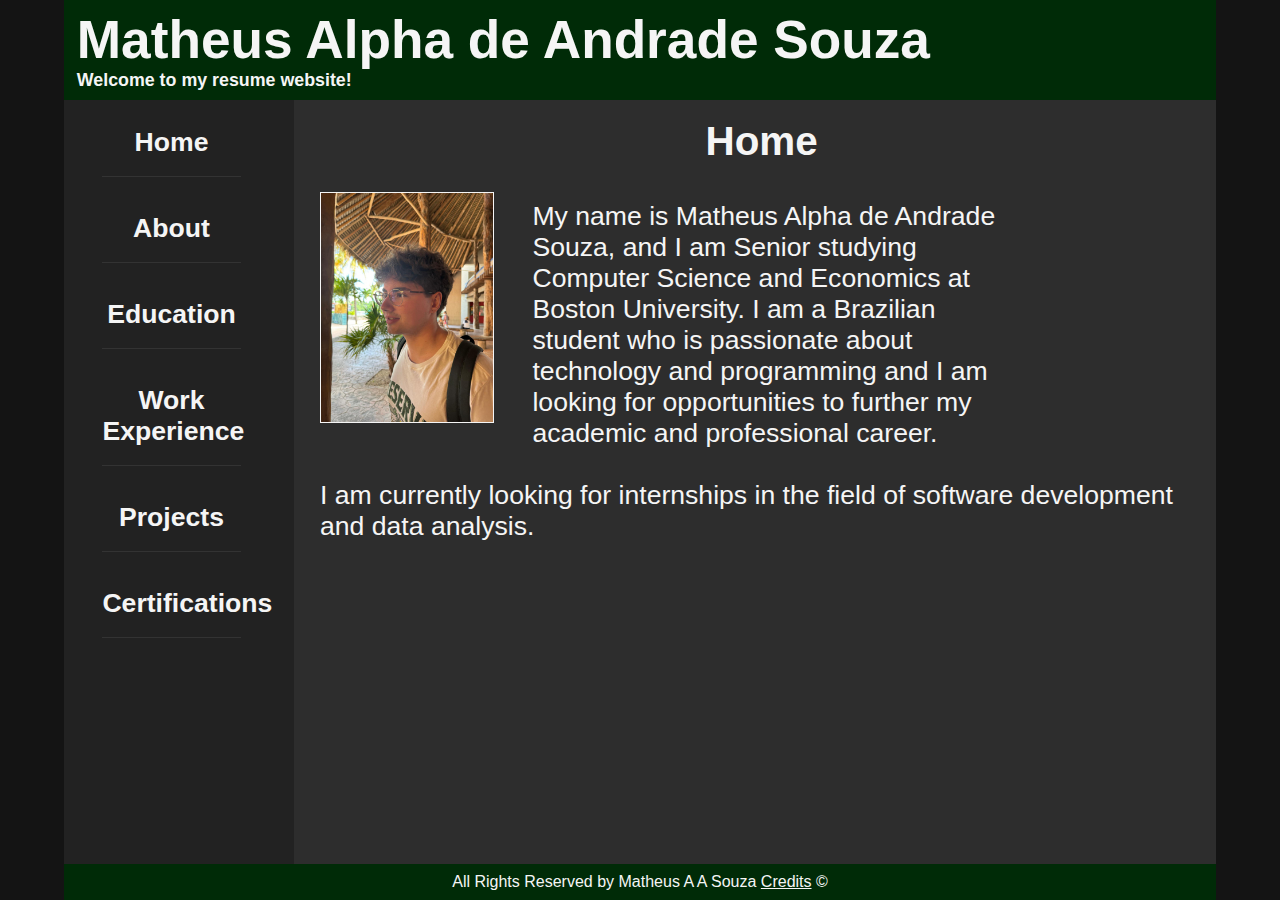
==== index.html @ 333362d3 "mp-1" ====
<!DOCTYPE html>
<html lang="en">
    <head>
        <meta charset="UTF-8">
        <meta name="viewport" content="width=device-width, initial-scale=1.0">
        <meta name="description" content="This is a simple website for Matheus Alpha's resume">
        <link type="text/css" rel="stylesheet" href="style.css">
        <title>Resume | Home</title>
    </head>
    
    <body>
        <div id="page-wrapper">

            <header>
                <h1>Matheus Alpha de Andrade Souza</h1>
                <h6>Welcome to my resume website!</h6>
            </header>

            <div id="container">
                <nav>
                    <ul>
                        <li><a href="./index.html">Home</a></li>
                        <li><a href="./about.html">About</a></li>
                        <li><a href="./education.html">Education</a></li>
                        <li><a href="./work.html">Work Experience</a></li>
                        <li><a href="./projects.html">Projects</a></li>
                        <li><a href="./certifications.html">Certifications</a></li>
                    </ul>
                </nav>

                <main>
                    <h3 id="title">Home</h3>

                    <div id="main">
                        <div id="main-image">
                            <img id="profile-image" src="src/profile.jpg" alt="A picture of Matheus">
                        </div>
                        <div id="main-text">
                            <p>
                                My name is Matheus Alpha de Andrade Souza, and I am Senior studying Computer Science and Economics at Boston University.
                                I am a Brazilian student who is passionate about technology and programming and I am looking for opportunities to further my academic and professional career.
                            </p>
                        </div>
                    </div>
                    <div id="bot-text">
                        <p>
                            I am currently looking for internships in the field of software development and data analysis. 
                        </p>
                    </div>
                </main>
            </div>
            <footer>
                <p>All Rights Reserved by Matheus A A Souza <a href="..." target="_blank">Credits</a> &copy;</p>
            </footer>
        </div>
    </body>
</html>
---- style.css ----
*{
    margin: 0;
    box-sizing: border-box;
}

body{
    font-family: sans-serif;
    background-color: rgb(20, 20, 20);
    color: whitesmoke;
    margin: 0;
    padding: 0;
    min-height: 100vh;  
    flex-direction: column;
    display: flex;
}

#page-wrapper{
    background-color: red;
    width: 90vw;
    margin: 0 auto;
    flex: 1;
    display: flex;
    flex-direction: column;
}

header{
    display: flex;
    flex-direction: column;
    font-size: calc(1px + 2vw);
    padding: 1vh 1vw;
    background-color: rgb(0, 43, 7);
    color: whitesmoke;
}

#container {
    width: 100%;
    display: flex;
    flex-direction: row;
    position: relative;
    flex: 1;
}

nav{
    width: 20%;
    align-content: center;
    padding-top: 0;
    background-color: #222;
}

nav ul {
    height: 100%;
    display: flex;
    flex-direction: column;
    padding: 3vh 3vw;
    font-size: calc(1px + 2vw);
    text-align: center;
    list-style: none;
}

nav li {
    align-content: center;
    width: 90%;
    padding-bottom: 2vh;
    border-bottom: #333 solid 1px;
    margin: 0vh 0vh 4vh;
}

nav a {
    text-decoration: none;
    color: whitesmoke;
    font-weight: bold;
    display: block;
}
main{
    display: flex;
    flex-direction: column;
    width:100%;
    background-color: #2d2d2d; /*2d2d2d*/
}

main p{
    margin: 0 2vw;
    font-size: calc(1px + 2vw);
}

#main{
    width: 100%;
    display: flex;
    flex-direction: row;
    padding: 1vh 2vw;;
}

#main-text{
    align-self: auto;
    width: 60%;
    margin: 1vh 1vw;
    justify-content: space-evenly;
}

#bot-text{
    align-self: center;
    width: 100%;
    font-size: calc(1px + 2vw);
    margin: 1vw;
}

#main-image{
    display: block;
    width: 20%;   
}

#profile-image{
    display: block;
    max-width: 100%;
    border: 1px solid whitesmoke;  
}

#title{
    padding-left: 1vw;
    margin: 2vh 1vw;
    text-align: center;
    font-size: calc(2px + 3vw);
    color: whitesmoke;
    font-weight: bold;
}

footer{
    background-color: rgb(0, 43, 7);
    color: whitesmoke;
    padding: 1vh 1vw;
    display: flex;
    flex-direction: row;
    justify-content: space-evenly;
    flex-shrink: 0;
}

footer a {
    color: whitesmoke;
}


#text {
    max-width: 95%;
    align-content: flex-start;
    font-weight: bold;
}

#text ul {
    list-style: none; 
    padding: 1vh 1vw 1vh 3vw;
    margin: 0;
    flex: 1;
    justify-content: space-evenly;
}

#text li {
    margin: 1vh 0;
    padding: 1vh;
    border-left: 6px solid rgb(0, 43, 7);
    font-size: calc(1px + 1.5vw);
    color: whitesmoke;
    background-color: #333;

}

#text li.date {
    font-size: calc(1px + 1vw);
    color: whitesmoke;
    border: 0;
    background-color: #2d2d2d;
    text-align: right;
    margin: 3vh 1vw;
}

#text li.sub {
    margin: 2vh 0vw 0vw 10vw;
    padding: 1vh;
    border-left: 6px solid rgb(0, 43, 7);
    font-size: calc(1px + 1vw);
    color: whitesmoke;
    background-color: #333;
}

#text input {
    width: 80%;
    padding: 0.5vh 1vw;
    margin: 0.5vh 0;
    font-size: calc(1px + 1.5vw);
    background-color: #444;
    color: whitesmoke;
    border: 1px solid #666;
}

#text button {
    padding: 1vh 2vw;
    margin: 1vh 0.5vw;
    font-size: calc(1px + 1.5vw);
    background-color: rgb(0, 43, 7);
    color: whitesmoke;
    border: none;
    cursor: pointer;
}

#text li.output{
    justify-self: flex-start;
}

@media screen and (max-width: 1000px) {
    main{
        display: flex;
        flex-direction: column;
        width:100%;
        height: 100vh;
    }

    main p{
        margin: 2% 2%;
        font-size: calc(2px + 2.5vw);
    }

    #main-image{
        display: block;
        width: 40%;   
    }
    #profile-image{
        width: 100%;
    }

    #main{
        width: 100%;
        display: flex;
        flex-direction: column;
        justify-content: center;;
    }

    #main-text{
        align-self: center;
        width: 100%;
        padding: 2vh 1vw;
        margin: 1vh 1vw;
        font-size: calc(2px + 2.5vw);
    }

    #bot-text{
        align-self: center;
        width: 100%;
        padding: 0vh 3vw;
        margin: 1vh 1vw;
        font-size: calc(2px + 2.5vw);
    }

    #main-image{
        margin: 1vh auto;
    }

    #main-title{
        text-align: center;
    }

    #text p{
        font-size: calc(1px + 2vw);
    }

    #text li {
        font-size: calc(2px + 2.5vw);
    }

    #text li.sub{
        font-size: calc(1px + 2vw);
    }
    
}

@media screen and (max-width: 750px) {
    header{
        align-items: center;
        font-size: calc(1px + 2vw);
    }

    #container{
        width: 100%;
        height: 100vh;
        flex-direction: column;
    }

    nav{
        width: 100%;
    }

    nav ul{
        display: flex;
        flex-direction: row;
        justify-content: space-between;
        list-style: none;
        padding: 0.3vh 1vw;
    }

    nav li{
        flex: 1;
        font-size: calc(1px + 2vw);
        background-color:rgb(0, 43, 7);
        padding: 1% .5%;
        margin: 1% .5%;
    }
}
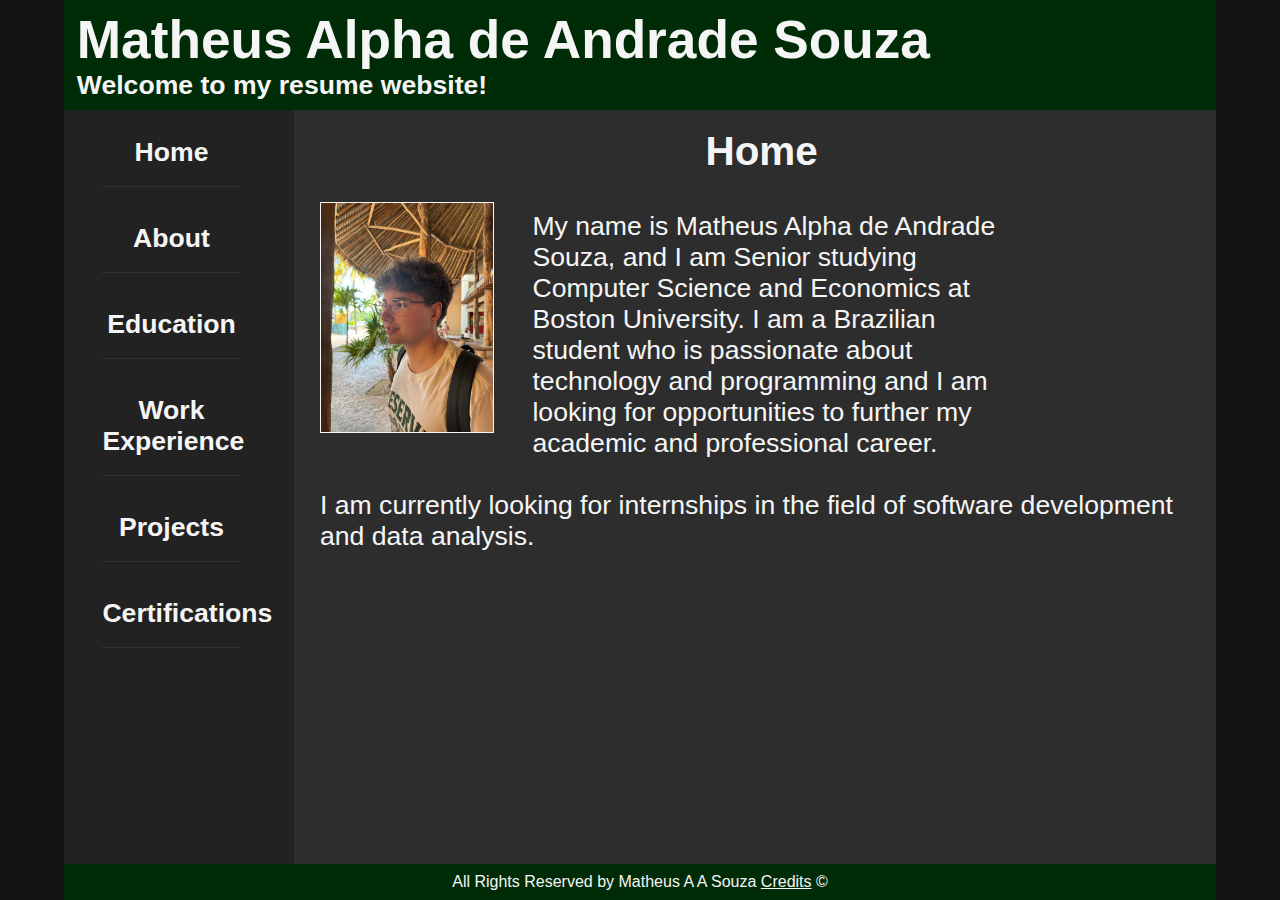
==== commit 78e29906: "header fix" ====
--- a/index.html
+++ b/index.html
@@ -13,7 +13,7 @@
 
             <header>
                 <h1>Matheus Alpha de Andrade Souza</h1>
-                <h6>Welcome to my resume website!</h6>
+                <h3>Welcome to my resume website!</h3>
             </header>
 
             <div id="container">
--- a/style.css
+++ b/style.css
@@ -30,6 +30,11 @@
     padding: 1vh 1vw;
     background-color: rgb(0, 43, 7);
     color: whitesmoke;
+}
+
+header h3{
+    font-size: calc(1px + 2vw);
+    margin: 0;
 }
 
 #container {
@@ -302,5 +307,19 @@
         padding: 1% .5%;
         margin: 1% .5%;
     }
-}
-
+
+    footer p{
+        font-size: calc(1px + 2.5vw);
+    }
+
+    #text li {
+        font-size: calc(2px + 2.5vw);
+        margin: 1vh;
+        padding: 0;
+    }
+
+    #text li.date{
+        font-size: calc(2px + 2vw);
+    }
+}
+
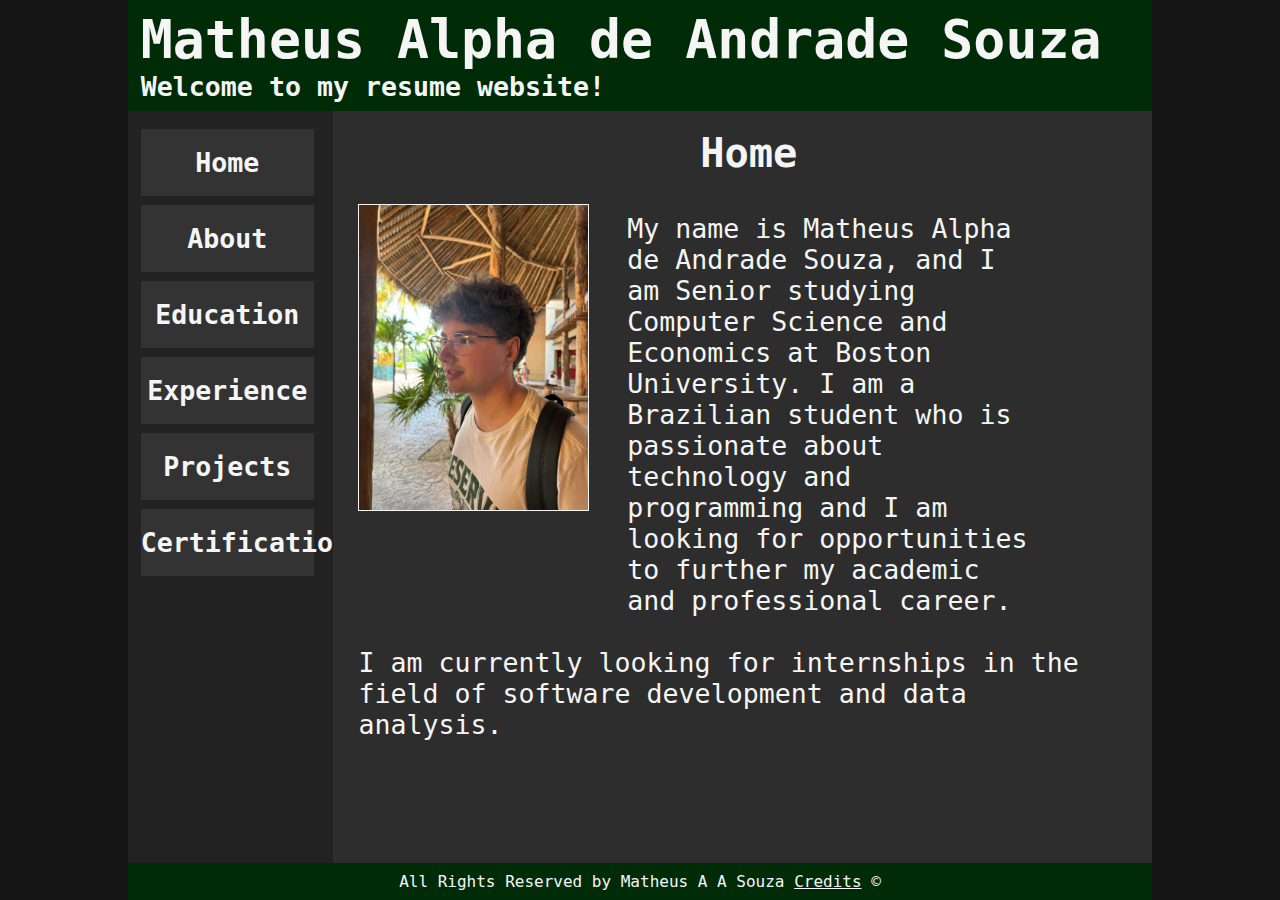
==== commit fa9d8565: "mp-1 final" ====
--- a/index.html
+++ b/index.html
@@ -22,7 +22,7 @@
                         <li><a href="./index.html">Home</a></li>
                         <li><a href="./about.html">About</a></li>
                         <li><a href="./education.html">Education</a></li>
-                        <li><a href="./work.html">Work Experience</a></li>
+                        <li><a href="./work.html">Experience</a></li>
                         <li><a href="./projects.html">Projects</a></li>
                         <li><a href="./certifications.html">Certifications</a></li>
                     </ul>
--- a/style.css
+++ b/style.css
@@ -4,8 +4,7 @@
 }
 
 body{
-    font-family: sans-serif;
-    background-color: rgb(20, 20, 20);
+    font-family: "Trebuchet MS", monospace;    background-color: rgb(20, 20, 20);
     color: whitesmoke;
     margin: 0;
     padding: 0;
@@ -15,8 +14,7 @@
 }
 
 #page-wrapper{
-    background-color: red;
-    width: 90vw;
+    width: 80vw;
     margin: 0 auto;
     flex: 1;
     display: flex;
@@ -47,40 +45,41 @@
 
 nav{
     width: 20%;
-    align-content: center;
-    padding-top: 0;
+    align-content: flex-start;
     background-color: #222;
 }
 
 nav ul {
-    height: 100%;
-    display: flex;
-    flex-direction: column;
-    padding: 3vh 3vw;
-    font-size: calc(1px + 2vw);
+    font-size: calc(1px + 2vw);
+    list-style: none;
+    padding: 1vh 0 0 1vw;
+    align-items: center; 
+
+    
+}
+
+nav li {
+    width: 90%;
+    margin: 1vh 0;
+    padding : 2vh 0vw 2vh 0vw;
+    background-color: #333;
+
     text-align: center;
-    list-style: none;
-}
-
-nav li {
-    align-content: center;
-    width: 90%;
-    padding-bottom: 2vh;
-    border-bottom: #333 solid 1px;
-    margin: 0vh 0vh 4vh;
+    align-self: center;
 }
 
 nav a {
     text-decoration: none;
     color: whitesmoke;
     font-weight: bold;
-    display: block;
-}
+}
+
 main{
     display: flex;
     flex-direction: column;
     width:100%;
     background-color: #2d2d2d; /*2d2d2d*/
+    flex: 1;
 }
 
 main p{
@@ -92,7 +91,7 @@
     width: 100%;
     display: flex;
     flex-direction: row;
-    padding: 1vh 2vw;;
+    padding: 1vh 2vw;
 }
 
 #main-text{
@@ -111,7 +110,7 @@
 
 #main-image{
     display: block;
-    width: 20%;   
+    width: 30%;   
 }
 
 #profile-image{
@@ -146,16 +145,16 @@
 
 #text {
     max-width: 95%;
+    height: 100%;
     align-content: flex-start;
     font-weight: bold;
 }
 
 #text ul {
     list-style: none; 
+    flex: 1;
     padding: 1vh 1vw 1vh 3vw;
     margin: 0;
-    flex: 1;
-    justify-content: space-evenly;
 }
 
 #text li {
@@ -215,7 +214,7 @@
         display: flex;
         flex-direction: column;
         width:100%;
-        height: 100vh;
+        flex: 1;
     }
 
     main p{
@@ -256,22 +255,11 @@
 
     #main-image{
         margin: 1vh auto;
+        max-width: 40%;
     }
 
     #main-title{
         text-align: center;
-    }
-
-    #text p{
-        font-size: calc(1px + 2vw);
-    }
-
-    #text li {
-        font-size: calc(2px + 2.5vw);
-    }
-
-    #text li.sub{
-        font-size: calc(1px + 2vw);
     }
     
 }
@@ -290,22 +278,23 @@
 
     nav{
         width: 100%;
+        text-align: center; 
     }
 
     nav ul{
+        height: 6vh;
         display: flex;
         flex-direction: row;
         justify-content: space-between;
         list-style: none;
-        padding: 0.3vh 1vw;
+        padding: 0; 
     }
 
     nav li{
-        flex: 1;
-        font-size: calc(1px + 2vw);
-        background-color:rgb(0, 43, 7);
-        padding: 1% .5%;
-        margin: 1% .5%;
+
+    font-size: calc(1px + 1.5vw);
+    padding: 1.5vh 0;
+    margin: 0 0.5vw;
     }
 
     footer p{
@@ -313,13 +302,17 @@
     }
 
     #text li {
-        font-size: calc(2px + 2.5vw);
+        font-size: calc(1px + 2vw);
         margin: 1vh;
         padding: 0;
     }
 
+    #text li.sub {
+        font-size: calc(1px + 1.25vw);
+    }
+
     #text li.date{
-        font-size: calc(2px + 2vw);
-    }
-}
-
+        font-size: calc(2px + 1vw);
+    }
+}
+
